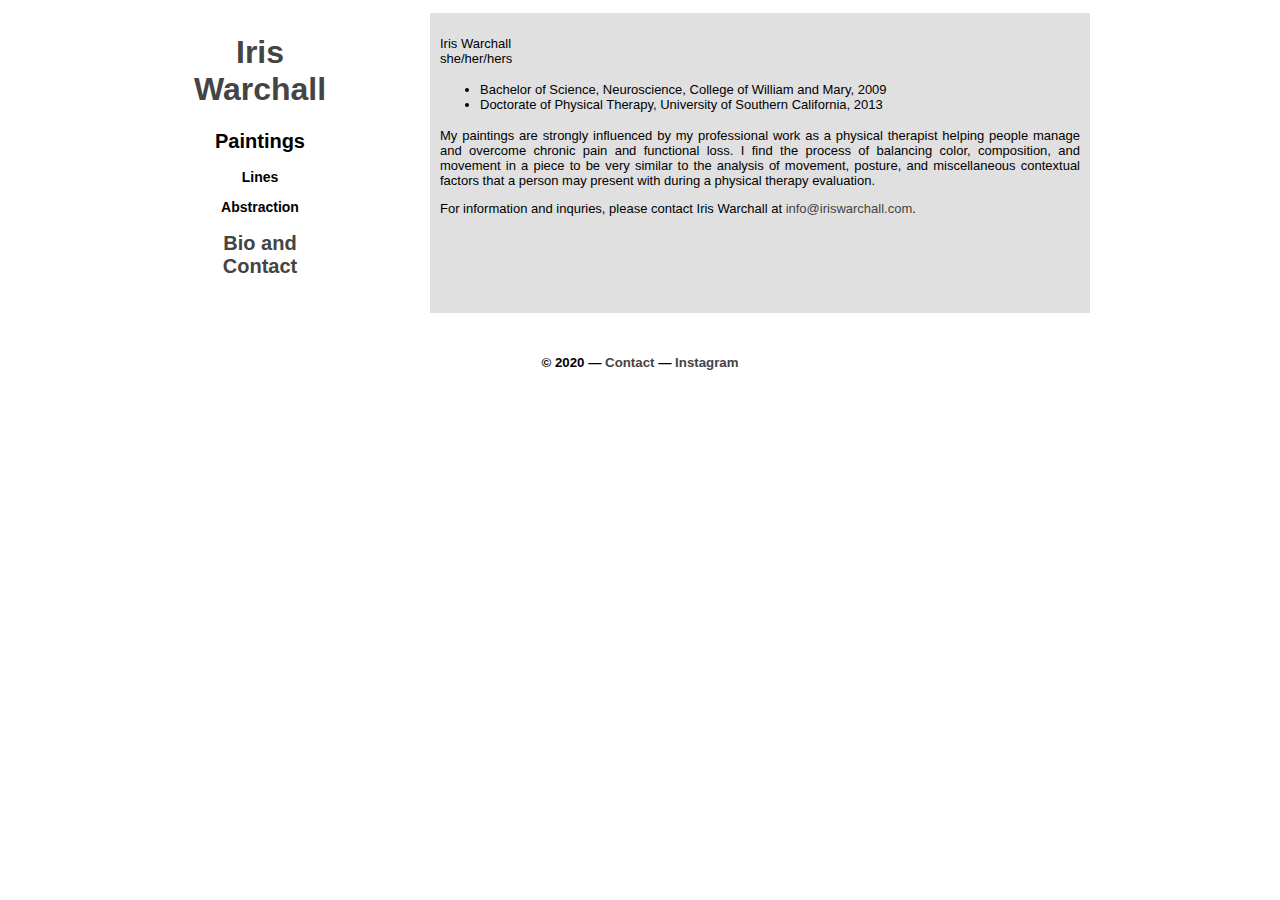
==== bio.html @ 6e8c14e2 "Add tracking and bio." ====
<!DOCTYPE html PUBLIC "-//W3C//DTD XHTML 1.0 Strict//EN"
	    "http://www.w3.org/TR/xhtml1/DTD/xhtml1-strict.dtd">

<html xmlns="http://www.w3.org/1999/xhtml">

  <head>

    <title>Iris Warchall</title>

    <link rel="stylesheet" type="text/css" href="stylesheet.css" />


    <!-- Global site tag (gtag.js) - Google Analytics -->
    <script async src="https://www.googletagmanager.com/gtag/js?id=UA-177325233-1"></script>
    <script>
      window.dataLayer = window.dataLayer || [];
      function gtag(){dataLayer.push(arguments);}
      gtag('js', new Date());
      
      gtag('config', 'UA-177325233-1');
    </script>
  </head>

  <body>

    <div id="wrapper">
      <div class="full">

	<div class="one-third" style="height: 300px">
	  <h1><a href="index.html">Iris Warchall</a></h1>
	  <h2>Paintings</h2>
	  <h3>Lines</h3>
	  <h3>Abstraction</h3>
	  <h2><a href="bio.html">Bio and Contact</a></h2>
	</div>

	<div class="two-thirds" style="width: 660px; height: 300px">
	  <div style="padding: 10px">
	    <p>
	      Iris Warchall
	      <br />
	      she/her/hers
	    </p>
	    
	    <ul>
	      <li>Bachelor of Science, Neuroscience, College of William and Mary, 2009</li>
	      <li>Doctorate of Physical Therapy, University of Southern California, 2013</li>
	    </ul>
	    
	    <p>
	      My paintings are strongly influenced by my professional work as a physical
	      therapist helping people manage and overcome chronic pain and functional
	      loss. I find the process of balancing color, composition, and movement in
	      a piece to be very similar to the analysis of movement, posture, and
	      miscellaneous contextual factors that a person may present with during a
	      physical therapy evaluation.
	    </p>
	    
	    <p>
	      For information and inquries, please contact Iris Warchall at
	      <a href="mailto:info@iriswarchall.com">info@iriswarchall.com</a>.
	    </p>	  
	  </div>
	</div>

      </div>
    </div>

    <div id="bottom">
      <h5>
	&copy 2020 &mdash;
        <a href="mailto:info@iriswarchall.com">
	  Contact
	</a> 
	&mdash;
	<a href="https://www.instagram.com/iwarchall/">
	  Instagram
	</a>
      </h5>
    </div>

  </body>
</html>
---- stylesheet.css ----
body {
    background-color: #FFFFFF;
    font-family: "HelveticaNeueLight", "HelveticaNeue-Light", "Helvetica Neue Light", "HelveticaNeue", "Helvetica Neue", 'TeXGyreHerosRegular', "Helvetica", "Tahoma", "Geneva", "Arial", sans-serif; 
    font-weight:300; 
    font-stretch:normal;
    color: #000000;
    padding: 5px;
}

div {
    padding: 0;
    margin: 0;
}

.push {
      margin-top:85px;
}

.one-third {
	      width:140px;
	         height:795px;
			     float:left;
}

.full {
      width:100%;
      padding: 0px;
      height:280px;
}

.two-thirds {
	     float:right;
	     height:795px;
	     width:660px;
	     background-color: #E0E0E0;
}

#wrapper {
	  width: 900px;
	    margin-right:auto;
	     margin-left:auto;
}
h1,h2,h3,h4,h5 {
	              text-align: center
}

h2 {
   font-size: 20px;
}

h3 {
   font-size: 14px;
   margin-top: 6px;
}

p,li {
  font-size: 13px;
  text-align: justify;
}

a {
  text-decoration: none;
  color: #444444;
}

#bottom {
	clear:both;
	padding:20px;
}
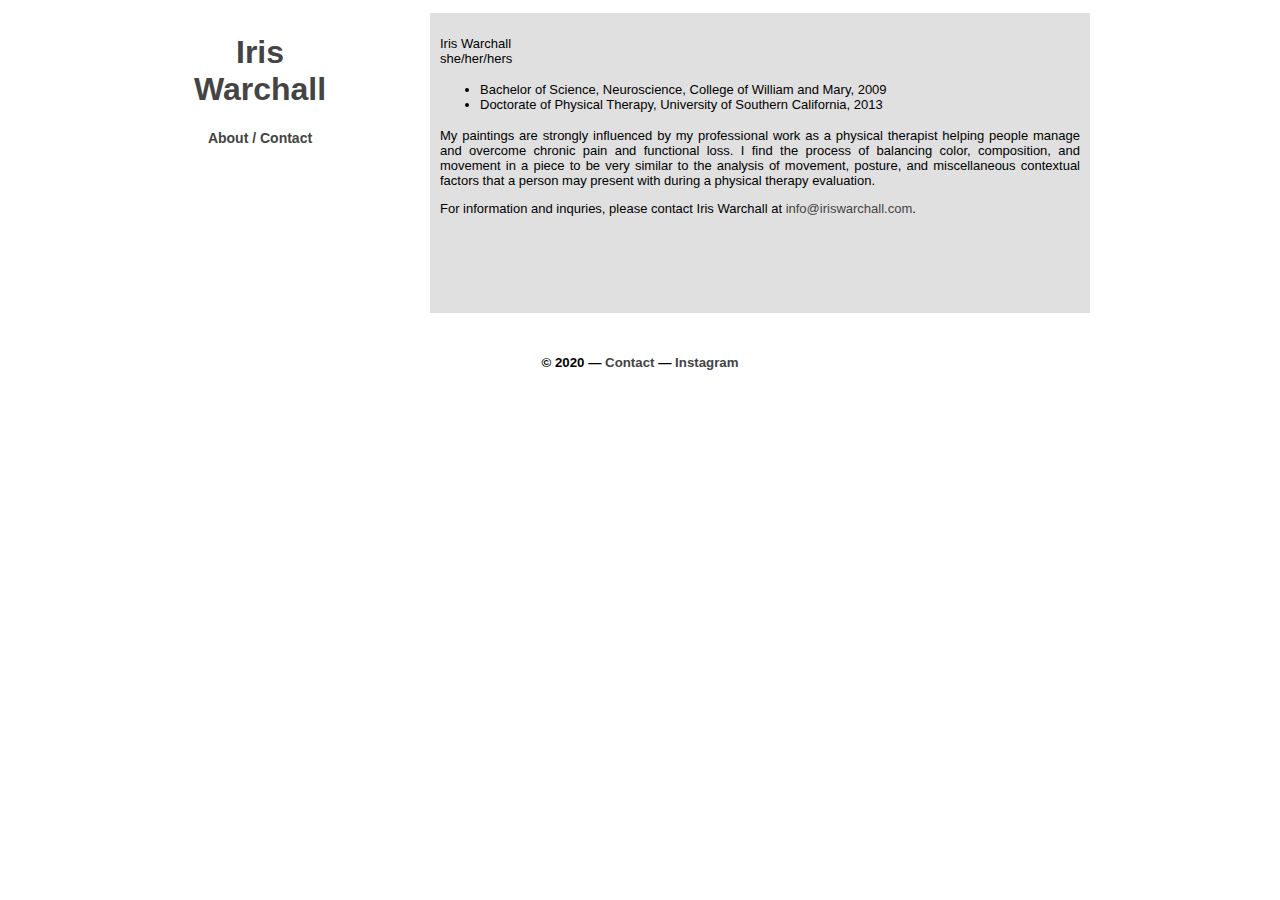
==== commit 4f04254c: "Changing headers." ====
--- a/bio.html
+++ b/bio.html
@@ -28,10 +28,7 @@
 
 	<div class="one-third" style="height: 300px">
 	  <h1><a href="index.html">Iris Warchall</a></h1>
-	  <h2>Paintings</h2>
-	  <h3>Lines</h3>
-	  <h3>Abstraction</h3>
-	  <h2><a href="bio.html">Bio and Contact</a></h2>
+	  <h3><a href="bio.html">About / Contact</a></h3>
 	</div>
 
 	<div class="two-thirds" style="width: 660px; height: 300px">
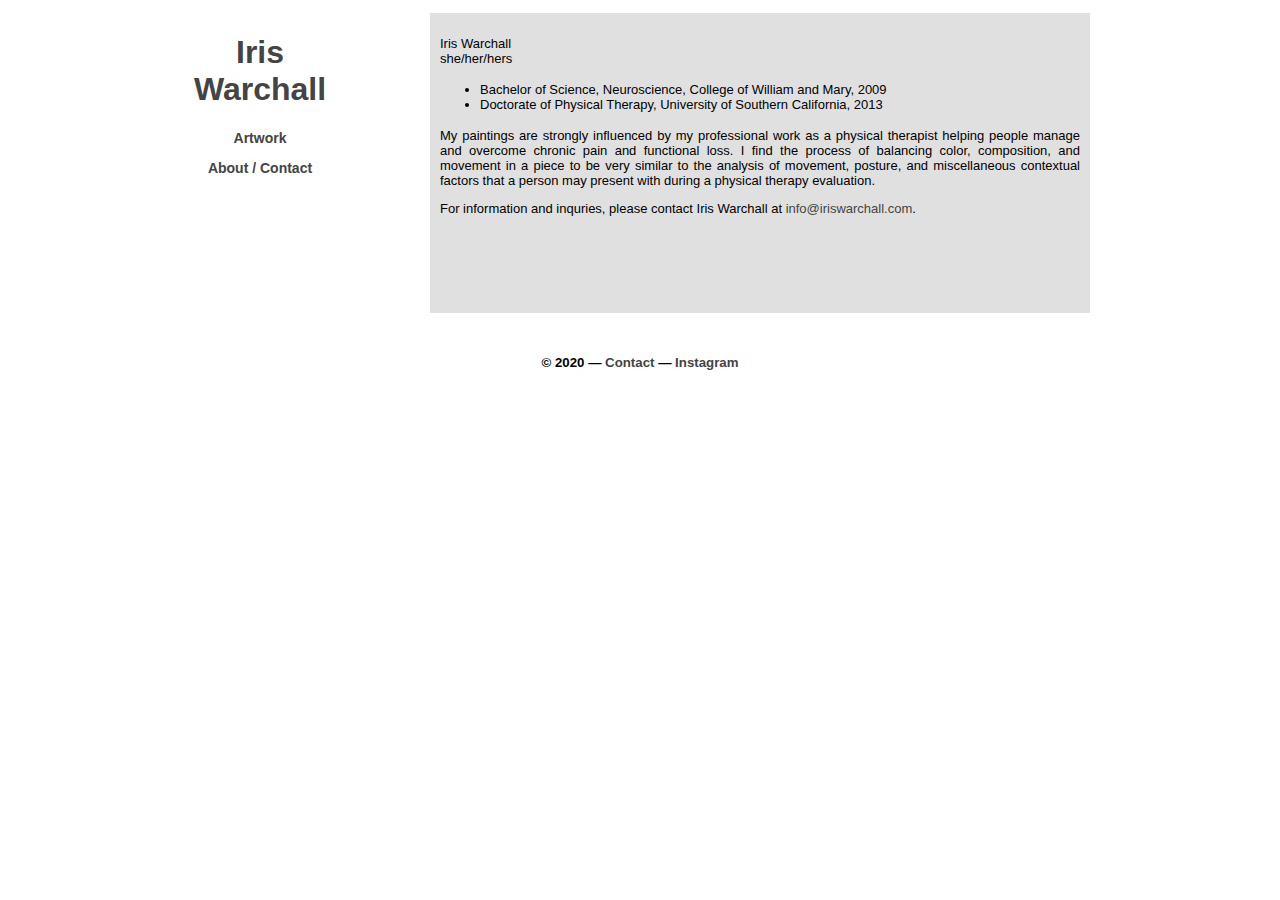
==== commit 30b140cc: "Adding images." ====
--- a/bio.html
+++ b/bio.html
@@ -28,6 +28,7 @@
 
 	<div class="one-third" style="height: 300px">
 	  <h1><a href="index.html">Iris Warchall</a></h1>
+	  <h3><a href="art.html">Artwork</a></h3>
 	  <h3><a href="bio.html">About / Contact</a></h3>
 	</div>
 
--- a/stylesheet.css
+++ b/stylesheet.css
@@ -66,4 +66,21 @@
 #bottom {
 	clear:both;
 	padding:20px;
-}+}
+
+.imagerow {
+    padding: 0px 10px 10px 10px;
+    height: 315px;
+}
+
+.imagebox {
+    width: 315px;
+    height: 315px;
+}
+
+.grid {
+    margin: auto;
+    display: block;
+    margin-left: auto;
+    margin-right: auto;
+}
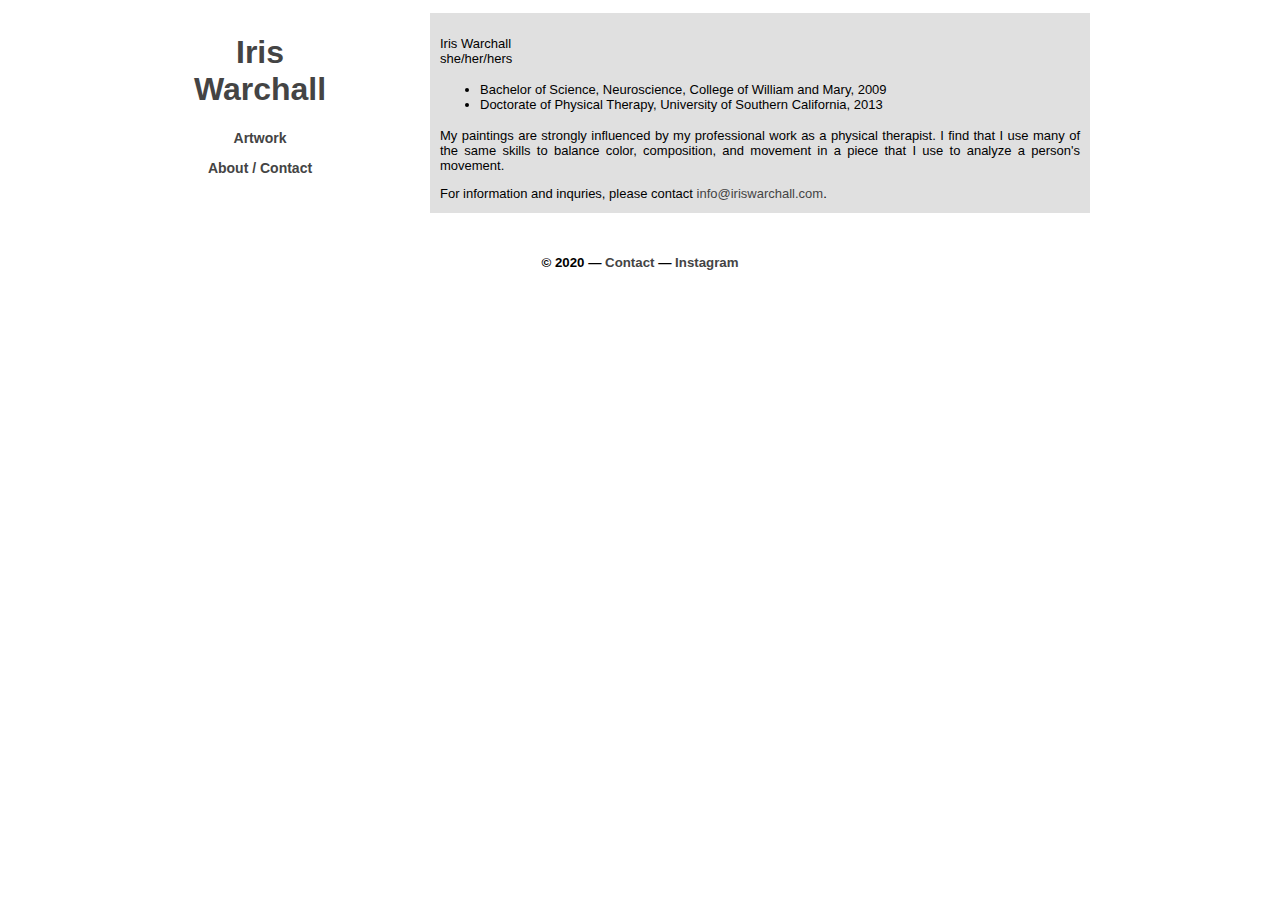
==== commit 300752b1: "Updating bio." ====
--- a/bio.html
+++ b/bio.html
@@ -24,15 +24,15 @@
   <body>
 
     <div id="wrapper">
-      <div class="full">
+      <div class="full" style="height: 200px">
 
-	<div class="one-third" style="height: 300px">
+	<div class="one-third" style="height: 200px">
 	  <h1><a href="index.html">Iris Warchall</a></h1>
 	  <h3><a href="art.html">Artwork</a></h3>
 	  <h3><a href="bio.html">About / Contact</a></h3>
 	</div>
 
-	<div class="two-thirds" style="width: 660px; height: 300px">
+	<div class="two-thirds" style="width: 660px; height: 200px">
 	  <div style="padding: 10px">
 	    <p>
 	      Iris Warchall
@@ -47,15 +47,12 @@
 	    
 	    <p>
 	      My paintings are strongly influenced by my professional work as a physical
-	      therapist helping people manage and overcome chronic pain and functional
-	      loss. I find the process of balancing color, composition, and movement in
-	      a piece to be very similar to the analysis of movement, posture, and
-	      miscellaneous contextual factors that a person may present with during a
-	      physical therapy evaluation.
+	      therapist. I find that I use many of the same skills to balance color,
+	      composition, and movement in a piece that I use to analyze a person's movement.
 	    </p>
 	    
 	    <p>
-	      For information and inquries, please contact Iris Warchall at
+	      For information and inquries, please contact
 	      <a href="mailto:info@iriswarchall.com">info@iriswarchall.com</a>.
 	    </p>	  
 	  </div>
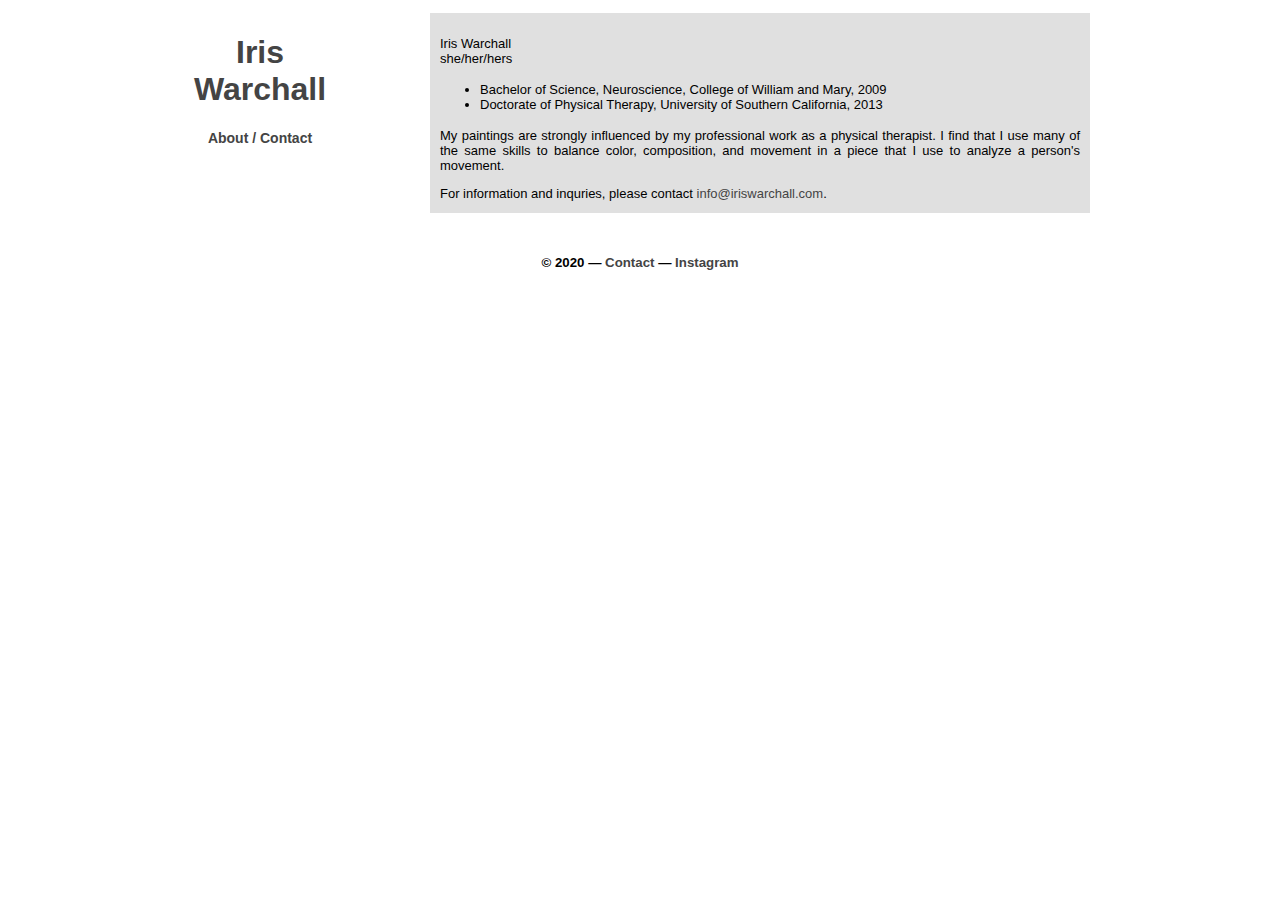
==== commit f1822c5e: "Consolidate pages." ====
--- a/bio.html
+++ b/bio.html
@@ -28,7 +28,6 @@
 
 	<div class="one-third" style="height: 200px">
 	  <h1><a href="index.html">Iris Warchall</a></h1>
-	  <h3><a href="art.html">Artwork</a></h3>
 	  <h3><a href="bio.html">About / Contact</a></h3>
 	</div>
 
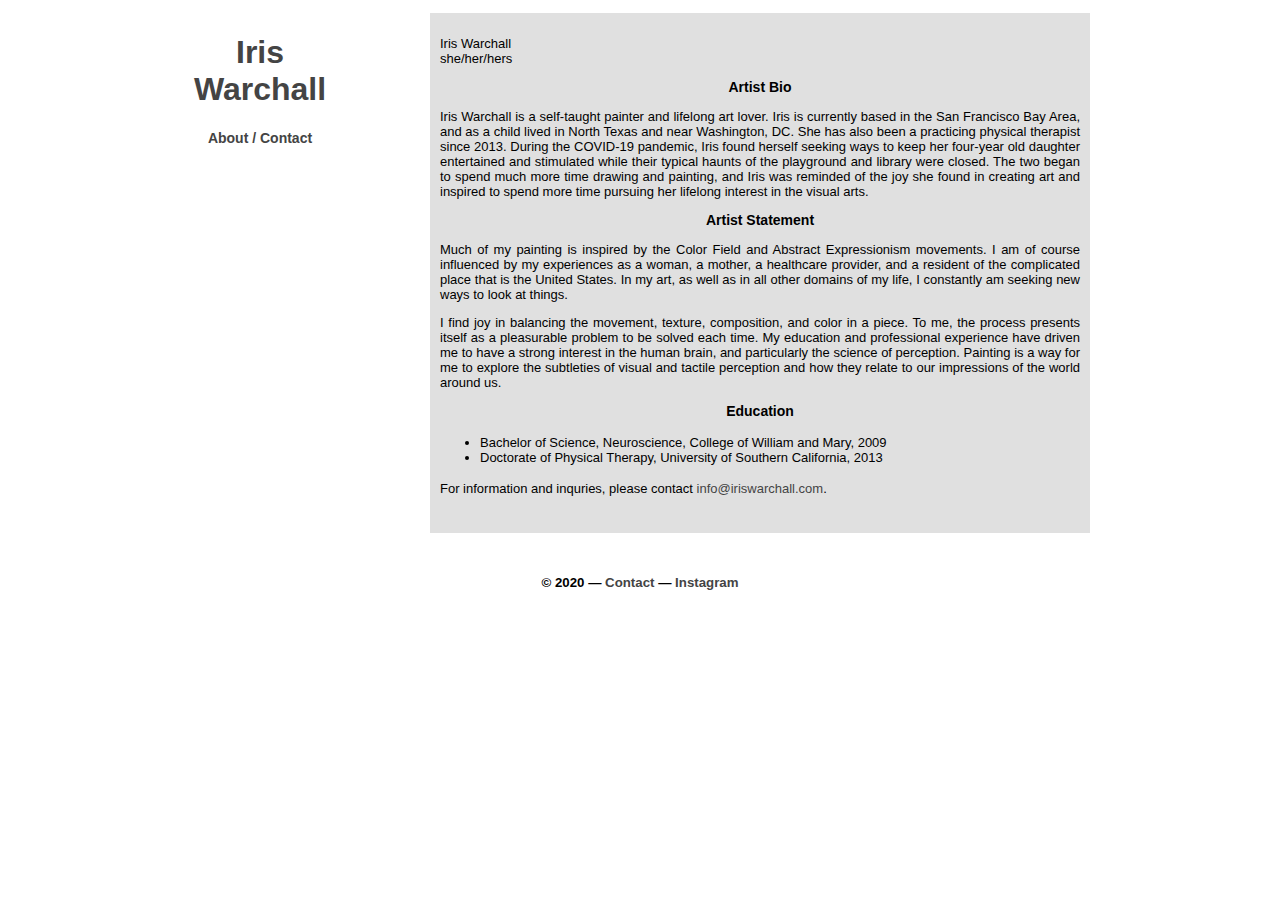
==== commit 80e10052: "Updating bio page." ====
--- a/bio.html
+++ b/bio.html
@@ -31,7 +31,7 @@
 	  <h3><a href="bio.html">About / Contact</a></h3>
 	</div>
 
-	<div class="two-thirds" style="width: 660px; height: 200px">
+	<div class="two-thirds" style="width: 660px; height: 520px">
 	  <div style="padding: 10px">
 	    <p>
 	      Iris Warchall
@@ -39,17 +39,50 @@
 	      she/her/hers
 	    </p>
 	    
+	    <h3>Artist Bio</h3>
+
+	    <p>
+	      Iris Warchall is a self-taught painter and lifelong art lover.
+	      Iris is currently based in the San Francisco Bay Area, and as
+	      a child lived in North Texas and near Washington, DC.  She has
+	      also been a practicing physical therapist since 2013. During
+	      the COVID-19 pandemic, Iris found herself seeking ways to keep
+	      her four-year old daughter entertained and stimulated while their
+	      typical haunts of the playground and library were closed. The two
+	      began to spend much more time drawing and painting, and Iris was
+	      reminded of the joy she found in creating art and inspired to
+	      spend more time pursuing her lifelong interest in the visual arts.
+	    </p>
+
+	    <h3>Artist Statement</h3>
+
+	    <p>
+	      Much of my painting is inspired by the Color Field and Abstract
+	      Expressionism movements. I am of course influenced by my
+	      experiences as a woman, a mother, a healthcare provider, and a
+	      resident of the complicated place that is the United States. In my
+	      art, as well as in all other domains of my life, I constantly am
+	      seeking new ways to look at things.
+	    </p>
+
+	    <p>
+	      I find joy in balancing the movement, texture, composition, and
+	      color in a piece. To me, the process presents itself as a
+	      pleasurable problem to be solved each time. My education and
+	      professional experience have driven me to have a strong interest
+	      in the human brain, and particularly the science of perception.
+	      Painting is a way for me to explore the subtleties of visual and
+	      tactile perception and how they relate to our impressions of the
+	      world around us.
+	    </p>
+
+	    <h3>Education</h3>
+	    
 	    <ul>
 	      <li>Bachelor of Science, Neuroscience, College of William and Mary, 2009</li>
 	      <li>Doctorate of Physical Therapy, University of Southern California, 2013</li>
 	    </ul>
-	    
-	    <p>
-	      My paintings are strongly influenced by my professional work as a physical
-	      therapist. I find that I use many of the same skills to balance color,
-	      composition, and movement in a piece that I use to analyze a person's movement.
-	    </p>
-	    
+
 	    <p>
 	      For information and inquries, please contact
 	      <a href="mailto:info@iriswarchall.com">info@iriswarchall.com</a>.
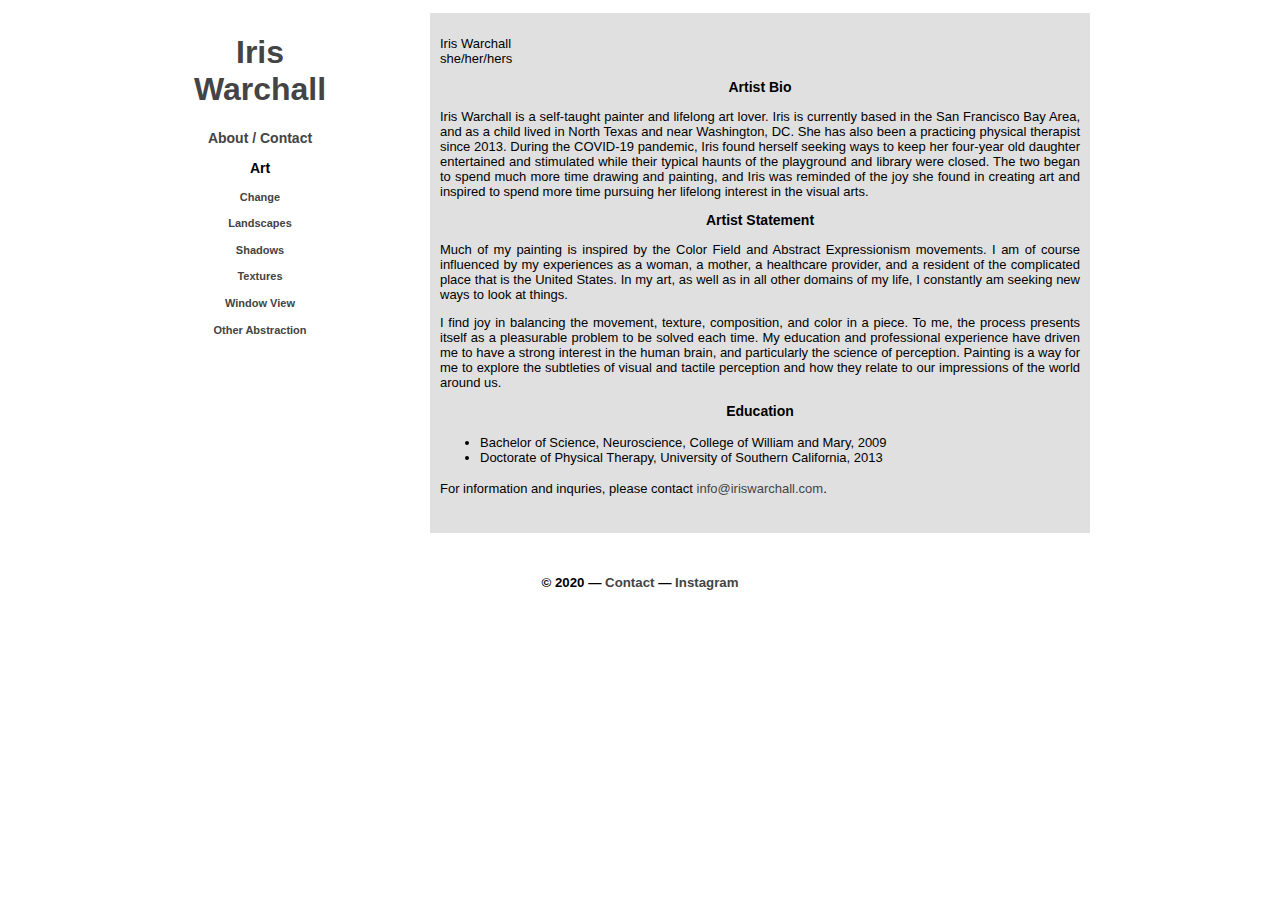
==== commit f2cf32dc: "Restructure website to break images out on pages." ====
--- a/bio.html
+++ b/bio.html
@@ -5,7 +5,7 @@
 
   <head>
 
-    <title>Iris Warchall</title>
+    <title>Iris Warchall: Bio</title>
 
     <link rel="stylesheet" type="text/css" href="stylesheet.css" />
 
@@ -29,6 +29,13 @@
 	<div class="one-third" style="height: 200px">
 	  <h1><a href="index.html">Iris Warchall</a></h1>
 	  <h3><a href="bio.html">About / Contact</a></h3>
+          <h3>Art</h3>
+          <h4><a href="change.html">Change</a></h4>
+          <h4><a href="landscapes.html">Landscapes</a></h4>
+          <h4><a href="shadows.html">Shadows</a></h4>
+          <h4><a href="textures.html">Textures</a></h4>
+          <h4><a href="window_view.html">Window View</a></h4>
+          <h4><a href="other_abstraction.html">Other Abstraction</a></h4>
 	</div>
 
 	<div class="two-thirds" style="width: 660px; height: 520px">
--- a/stylesheet.css
+++ b/stylesheet.css
@@ -53,6 +53,10 @@
    margin-top: 6px;
 }
 
+h4 {
+   font-size: 11px;
+}
+
 p,li {
   font-size: 13px;
   text-align: justify;
@@ -70,7 +74,7 @@
 
 .imagerow {
     padding: 0px 10px 10px 10px;
-    height: 315px;
+    height: 331px;
 }
 
 .imagebox {
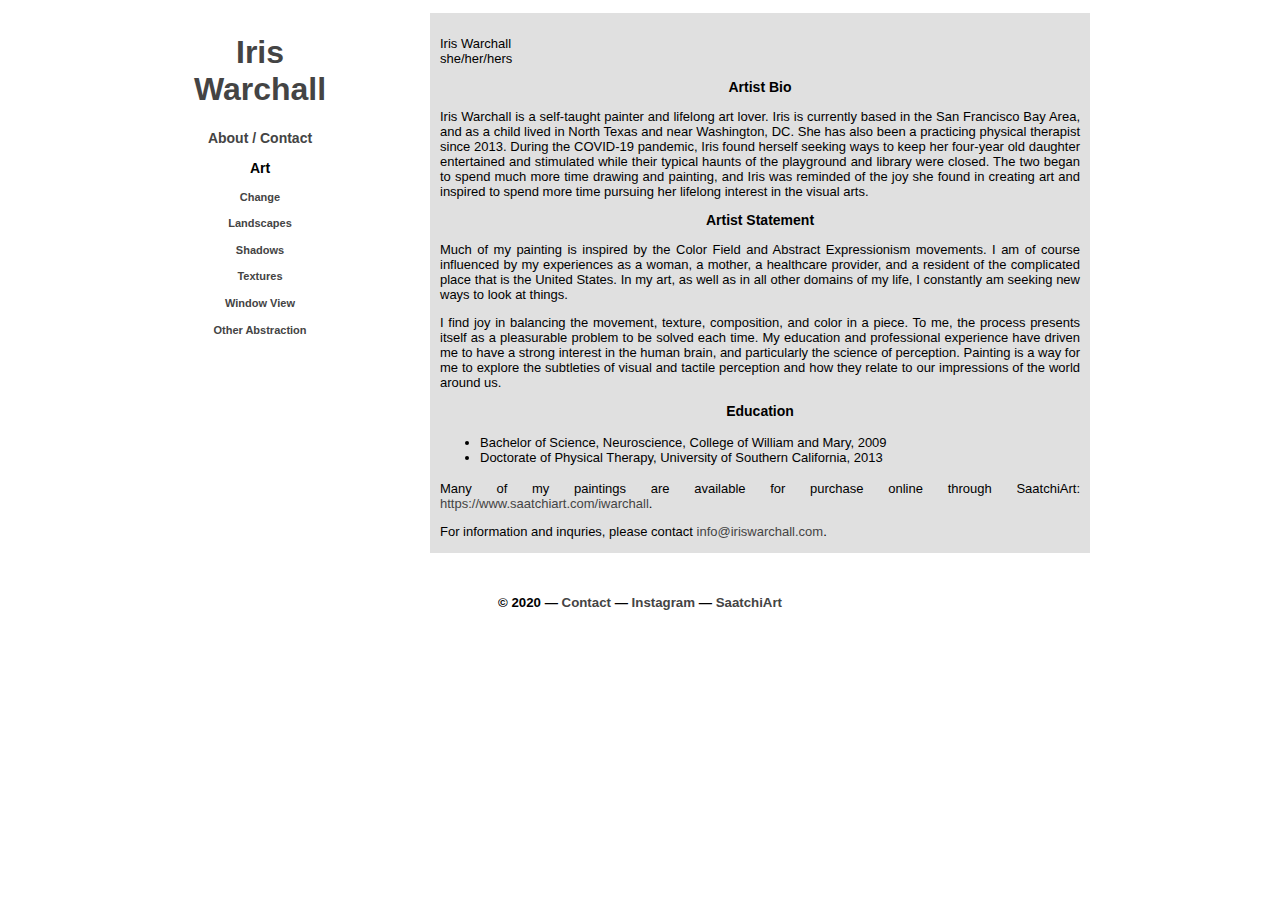
==== commit 88b14f61: "Add SaatchiArt links." ====
--- a/bio.html
+++ b/bio.html
@@ -38,7 +38,7 @@
           <h4><a href="other_abstraction.html">Other Abstraction</a></h4>
 	</div>
 
-	<div class="two-thirds" style="width: 660px; height: 520px">
+	<div class="two-thirds" style="width: 660px; height: 540px">
 	  <div style="padding: 10px">
 	    <p>
 	      Iris Warchall
@@ -91,6 +91,11 @@
 	    </ul>
 
 	    <p>
+	      Many of my paintings are available for purchase online through SaatchiArt:
+	      <a href="https://www.saatchiart.com/iwarchall">https://www.saatchiart.com/iwarchall</a>.
+	    </p>
+	    
+	    <p>
 	      For information and inquries, please contact
 	      <a href="mailto:info@iriswarchall.com">info@iriswarchall.com</a>.
 	    </p>	  
@@ -110,6 +115,10 @@
 	<a href="https://www.instagram.com/iwarchall/">
 	  Instagram
 	</a>
+	&mdash;
+	<a href="https://www.saatchiart.com/iwarchall">
+	  SaatchiArt
+	</a>
       </h5>
     </div>
 
